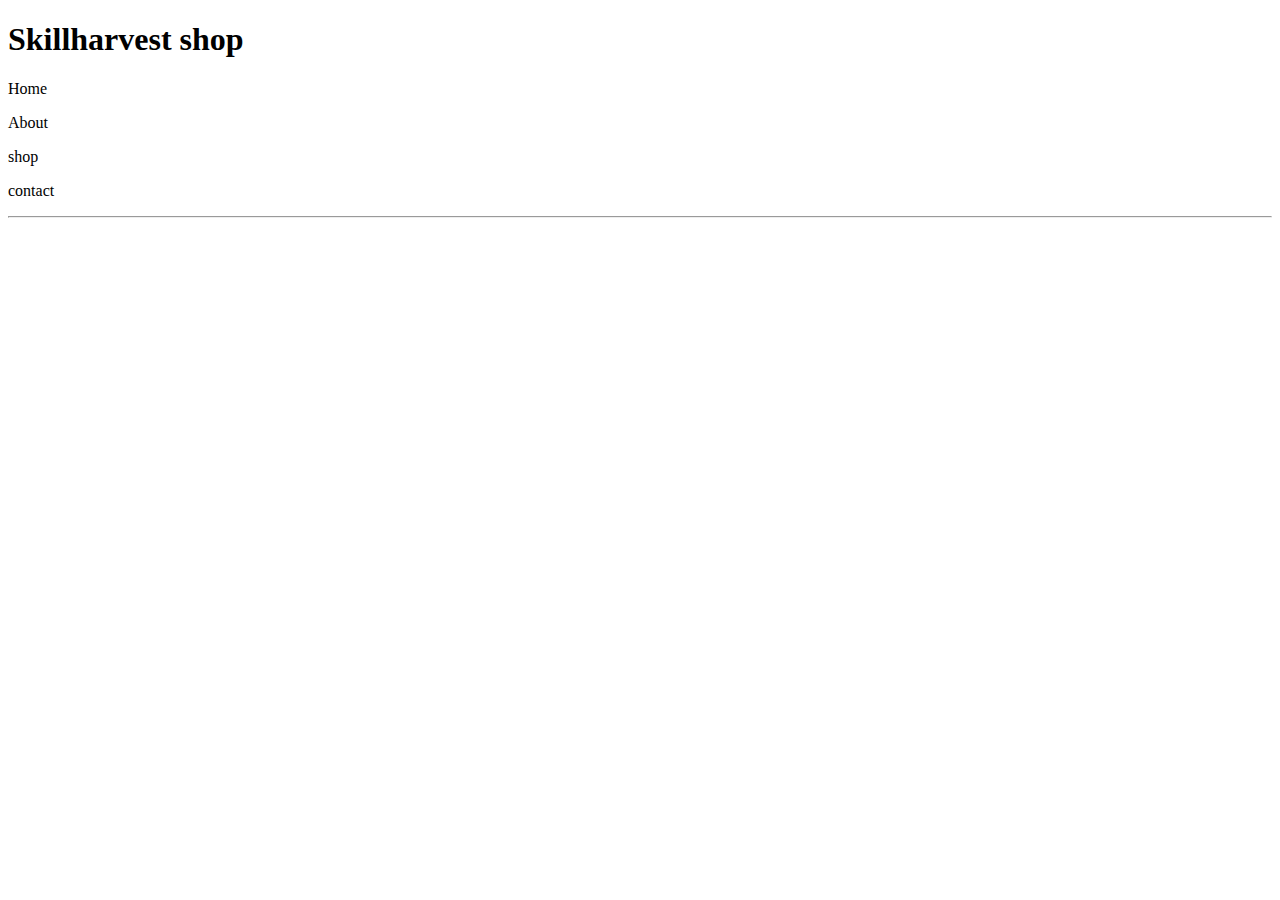
==== landing page .html @ 2584e633 "landing page" ====
<!DOCTYPE html>
<html lang="en">
<head>
    <meta charset="UTF-8">
    <meta name="viewport" content="width=device-width, initial-scale=1.0">
    <title>Skillharvest shop page</title>
    <link rel="stylesheet"href="style2.css">
</head>
<body>
    <div class="Section">
        <h1>
            Skillharvest shop
        </h1>

        <div header>
           
            <p>Home</p>
            <p> About</p>
            <p> shop</p>
            <p> contact</p>
            <hr>
        </div>

    </div>

</body>
</html>
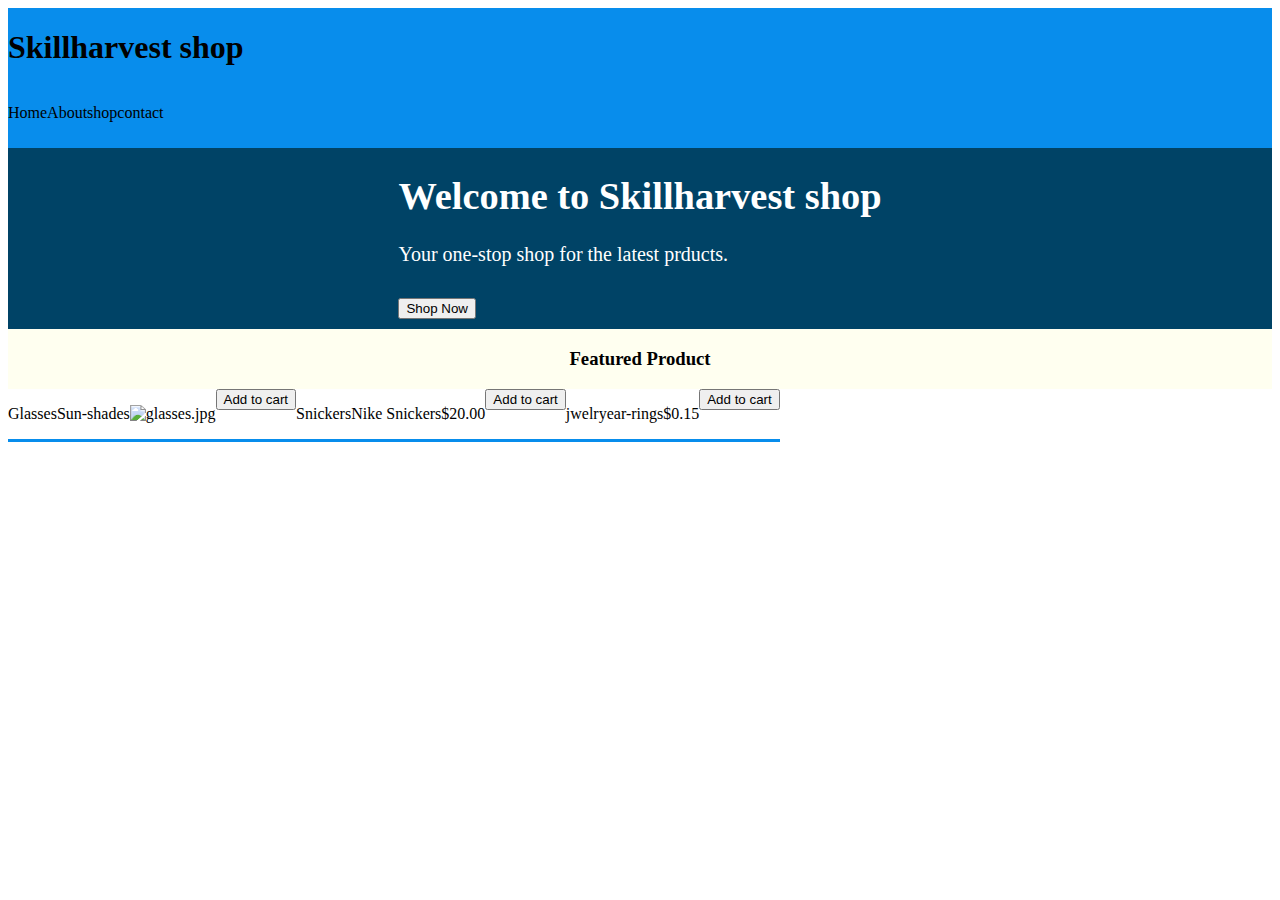
==== commit 314bc245: "landing page" ====
--- a/landing page .html
+++ b/landing page .html
@@ -4,24 +4,94 @@
     <meta charset="UTF-8">
     <meta name="viewport" content="width=device-width, initial-scale=1.0">
     <title>Skillharvest shop page</title>
-    <link rel="stylesheet"href="style2.css">
+    <link rel="stylesheet"href="style3.css">
+   
 </head>
 <body>
-    <div class="Section">
-        <h1>
-            Skillharvest shop
-        </h1>
+    <div class="Sectin A">
+        <div class="Section">
+            <h1>
+                Skillharvest shop
+            </h1>
+       
+            <div class="header" >
+                <p>Home<br> </p>
+                <p> About
+                </p>
+                <p> shop </p>
+                <p> contact </p>
+              
+            </div>
+            
+        </div>    
+    
 
-        <div header>
-           
-            <p>Home</p>
-            <p> About</p>
-            <p> shop</p>
-            <p> contact</p>
-            <hr>
+
+    </div>
+    
+      
+    <div class=" b">
+        <div class="Shop">
+             <header>
+          
+            <h1>
+                Welcome to Skillharvest shop
+            </h1>
+
+       
+            <div class="steps">
+                <p> Your one-stop shop for the latest prducts.
+    
+                </p>
+
+            </div> 
+            <div class="sign">
+
+                <button>Shop Now</button>
+            </div>
+        </div>
+            </div>
+        </header>
+
+    <div class="C">
+        <div class="product">
+        <header>
+            <h3>
+                Featured Product 
+            </h3>
+        </div>    
+
+        <div class="box">
+            <p>Glasses </p>
+            <P>Sun-shades</P>
+            <p><img class="image" alt="glasses.jpg"></p>
+            <button>Add to cart</button>
         </div>
 
-    </div>
+        <div class="box">
+            <p>Snickers</p>
+            <p>Nike Snickers</p>
+            <p>$20.00</p>
+            <button>Add to cart</button>
+        </div>
+        <div class="box">
+            <p>jwelry</p>
+            <p>ear-rings</p>
+            <p>$0.15</p>
+            <button>Add to cart</button>
+
+         </div>
+
+        </header>
+                   
+        
+
+      
+    </div>    
+        
+
+   
+    
 
 </body>
 </html>
--- a/style3.css
+++ b/style3.css
@@ -0,0 +1,92 @@
+.body{
+    background-color: rgb(253, 252, 251);
+    justify-content: flex-start;
+    align-content: flex-start;
+    display: flex;
+    box-sizing:border-box;
+    
+
+
+
+    
+
+}
+.Section{
+    background-color: 
+    #088dec;
+    font-weight: 100;
+    flex-direction: column;
+    justify-content: flex-start;
+    font-size: medium;
+    display:flex;
+    align-items: flex-start;
+    padding-bottom: 10px;
+  
+
+}
+.header{
+    font-size: medium;
+    display: flex;
+    justify-content: flex-end;
+    align-content: flex-end;
+      
+
+}
+.Shop{
+    background-color: #004366;
+    display: flex;
+    align-content:first baseline center;
+    justify-content: center;
+    justify-items: center;
+    align-items: center;
+    font-weight: 200;
+    font-style: normal;
+    font-size: larger;
+    flex-direction: column;
+
+    padding-bottom: 10px;
+    color: rgb(255, 255, 255);
+
+}
+.steps{
+    font:100 sans-serif;
+    height: 055px;
+    font-size: 20px;
+
+
+}
+.sign{
+    box-sizing: content-box;
+    background-position: center;
+    display: flex;
+    
+
+}
+.product{
+    background-color: rgb(255, 255, 240);
+    display: flex;
+    justify-content: center;
+    align-content: center;
+
+}
+.box{
+    display: flex;
+    justify-items: flex-start;
+    align-items: flex-start; 
+    border-bottom: #088dec solid;
+    box-sizing:border-box;
+
+
+    
+}
+.box{
+    display: -ms-flexbox;
+    grid: 10cm;
+    justify-content: left;
+    align-content: left;
+    flex-direction: row;
+    float: inline-start;
+    justify-items: left;
+    align-items: start;
+
+}